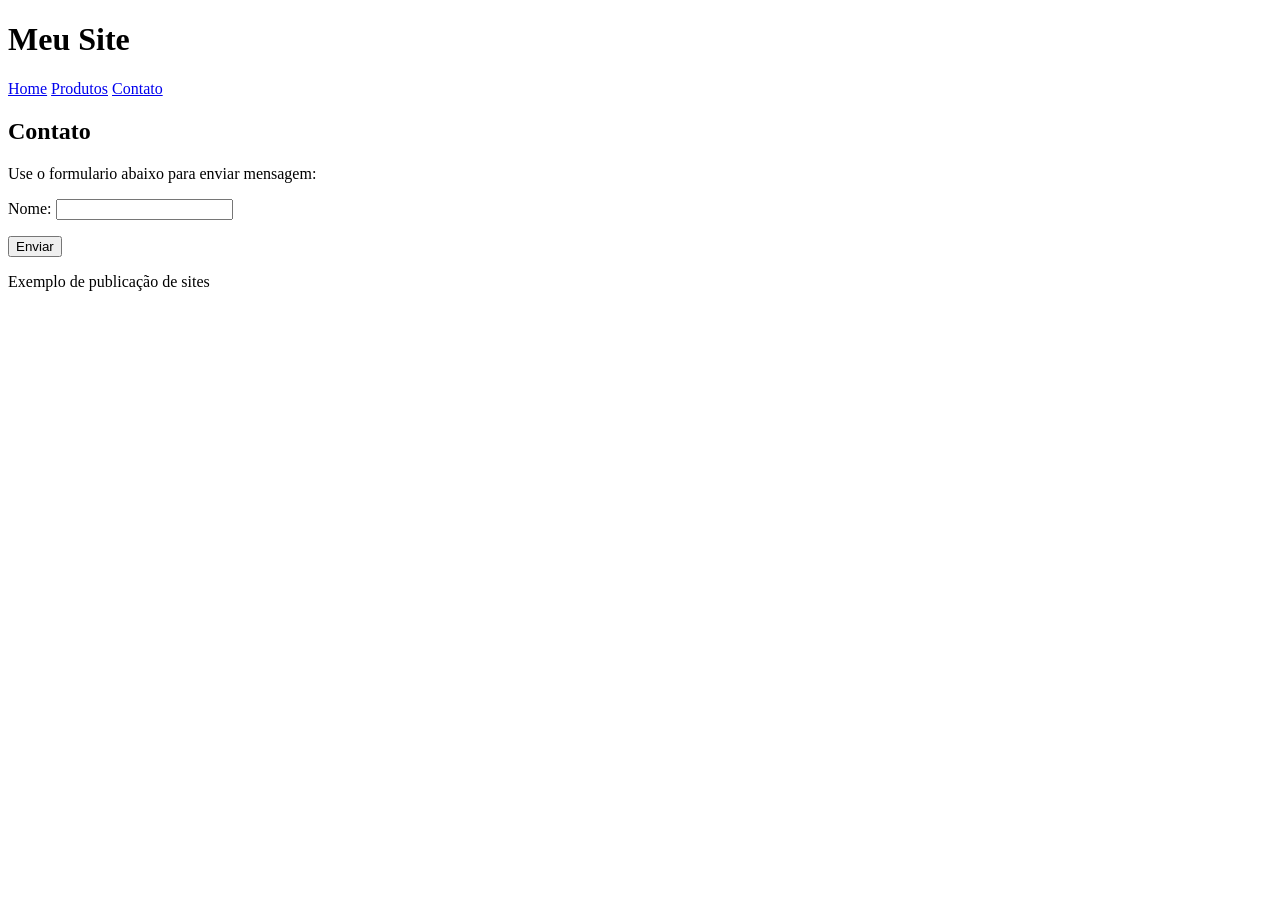
==== contato.html @ 2f85d831 "Add files via upload" ====
<!DOCTYPE html>
<html lang="pt-br">
<head>
    <meta charset="UTF-8">
    <meta name="viewport" content="width=device-width, initial-scale=1.0">
    <title>Contato - Meu Site</title>
</head>
<body>

    <header>
        <h1>Meu Site</h1>
        <nav>
            <a href="index.html">Home</a>
            <a href="produtos.html">Produtos</a>
            <a href="contato.html">Contato</a>
        </nav>
    </header>
    <main>
        <h2>Contato</h2>
        <p>Use o formulario abaixo para enviar mensagem:</p>
        <form action="" method="post">
            <p>
                <label for="nome">Nome:</label>
                <input type="text" name="nome" id="nome">
            </p>
            <button type="submit">Enviar</button>
        </form>
    </main>
    <footer>
        <p>Exemplo de publicação de sites</p>
    </footer>
    
</body>
</html>
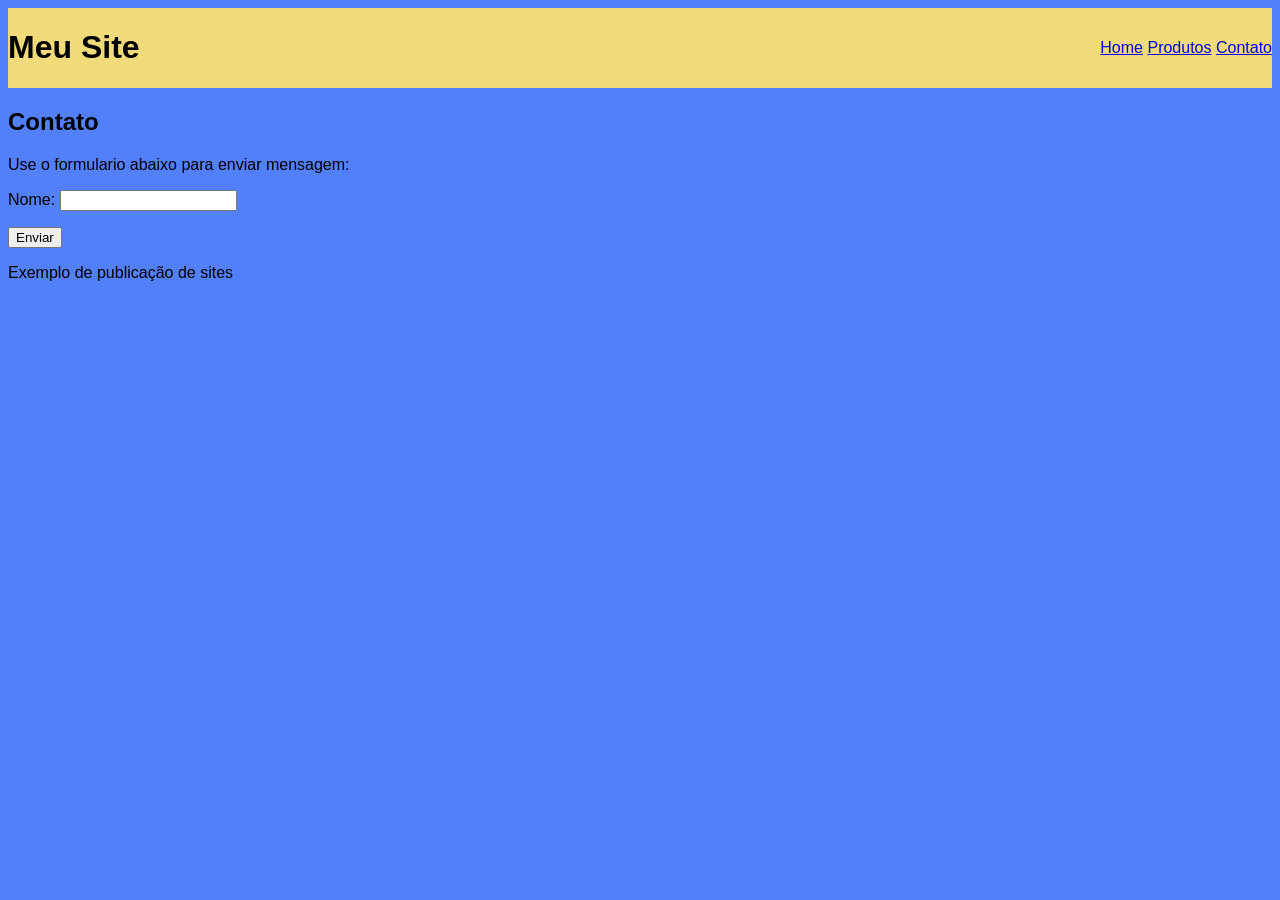
==== commit ceeb59ef: "Adiciona CSS e formatação basica" ====
--- a/contato.html
+++ b/contato.html
@@ -4,6 +4,7 @@
     <meta charset="UTF-8">
     <meta name="viewport" content="width=device-width, initial-scale=1.0">
     <title>Contato - Meu Site</title>
+    <link rel="stylesheet" href="/css/estilos.css">
 </head>
 <body>
 
--- a/css/estilos.css
+++ b/css/estilos.css
@@ -0,0 +1,12 @@
+*, *::after, *::before { box-sizing: border-box;}
+
+body{font-family: sans-serif;
+background-color: rgb(82, 127, 250);
+}
+
+header {
+    background-color: rgb(240, 218, 122);
+    display: flex;
+    justify-content: space-between;
+    align-items: center;
+}
